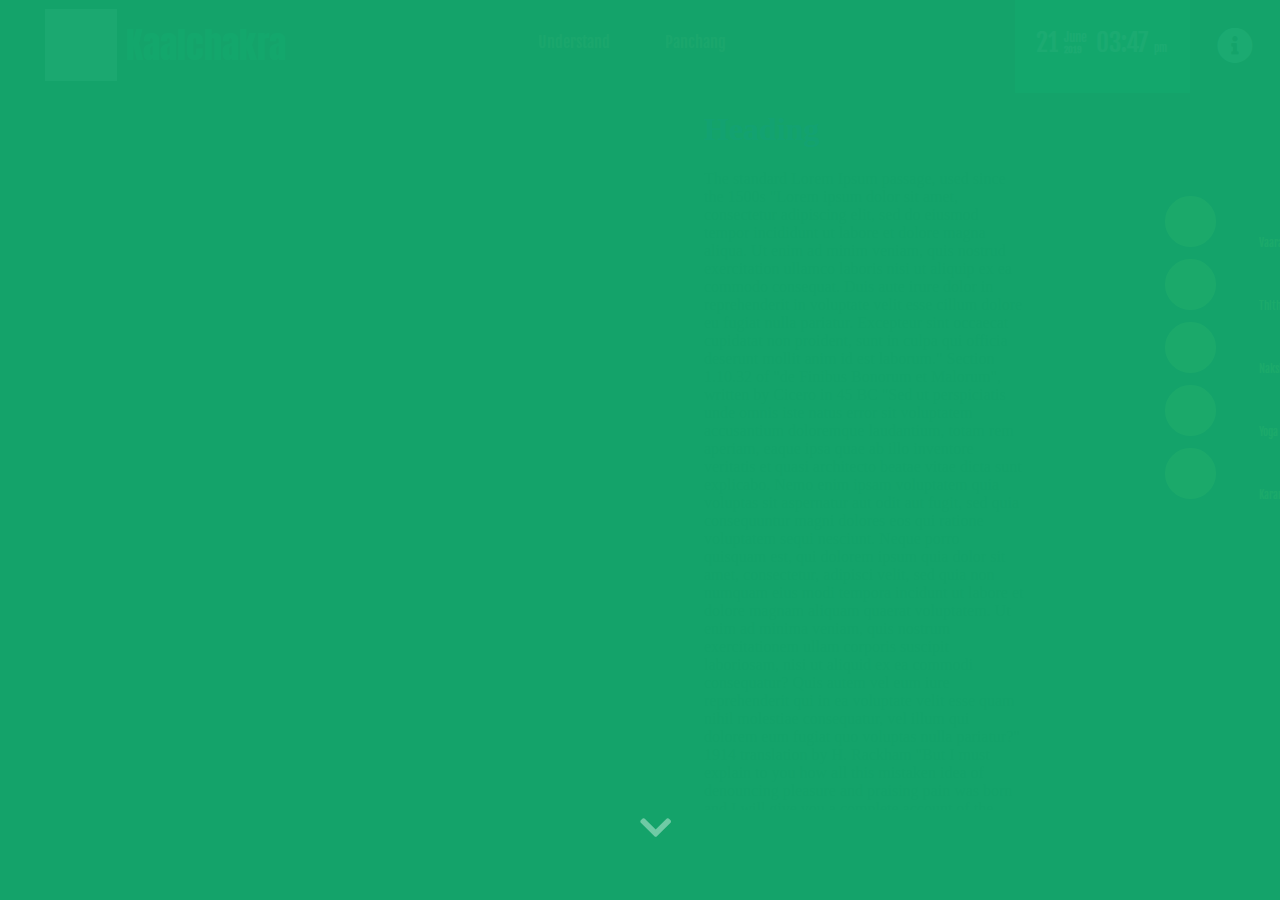
==== index.html @ 07ed6d29 "Rename chart2.html to index.html" ====
<!DOCTYPE html>
<html>
    <head>
        <meta charset="utf-8">
        <title>Kundali</title>
        <link rel="stylesheet" href="css/chartstyle.css"></link>
        <link href="fonts/font-awesome/css/all.css" rel="stylesheet">
        <link  href="css/datepicker.css" rel="stylesheet">
        <link href="https://fonts.googleapis.com/css?family=Anton|Bitter:400,700|Fjalla+One|Playfair+Display:400,400i,700,900|Teko:300,400,500,600,700&display=swap&subset=devanagari" rel="stylesheet">
        <script src="js/jquery-1.10.1.min.js"></script>
        <script src="js/jquery-ui.js"></script>
        
        <!--<script src="js/datepicker.js"></script>-->
        <script src="js/lodash.js"></script>

        <script src="js/d3.v4.min.js" charset="utf-8"></script>
        <script src="js/d3.timeline.js"></script>
    </head>
    <body>
        <div class="flex">
            
            <i class="fas fa-chevron-down"></i>
        </div>
        <div class="header container">
            <div class="logo">
                <div id="logo"></div>
                <p>Kaalchakra</p>
            </div>
            <div class="items">
                <p class="item">Understand</p>
                <p class="item">Panchang</p>
                <div class="datetime">
                    <div class="date">21</div>
                    <div class="month">June</div>
                    <div class="year">2019</div>
                    <div class="time">03:47</div>
                    <div class="ampm">pm</div>
                </div>
                <div class="pickdate">
                    <input data-toggle="datepicker">
                    <textarea data-toggle="datepicker"></textarea>
                    <div data-toggle="datepicker" class="ye"></div>
                </div>
                <div class="sub-menu1">
                    <p class="sub-menu-item">Geocentricity</p>
                    <p class="sub-menu-item">Zodiac Band</p>
                    <p class="sub-menu-item">Luni-Solar Calendar</p>
                </div>
                <div class="sub-menu2">
                    <p class="sub-menu-item">KundaliWheel</p>
                    <p class="sub-menu-item">Timeline</p>
                </div>

                <div class="menu">
                    <div class="menu_panel">
                        
                        <input type="text" id="datepicker">
                    </div>
                    <i class="far fa-window-close "></i>
                    <i class="fas fa-info-circle open"></i>
                </div>
            </div>
        </div>
        
        <div class="main container">
            
            <div class="left">
                <div class="panel" id="geo-centric">
                    <p class="title" >Geo-Centric</p>
                    <div class="main-graphic"></div>
                    <div class="text">
                        <p>Lorem Ipsum is simply dummy text of the printing and typesetting industry. Lorem Ipsum has been the industry's standard dummy text ever since the 1500s.</p>
                    </div>
                </div>
                <div class="panel" id="zodiac-band">
                    <p class="title">Zodiac-Band</p>
                    <div class="main-graphic"></div>
                    <div class="text">
                         <p>Lorem Ipsum is simply dummy text of the printing and typesetting industry. Lorem Ipsum has been the industry's standard dummy text ever since the 1500s.</p>
                    </div>
                </div>
                <div class="panel" id="calendar">
                    <p class="title">Luni-Solar Calendar</p>
                    <div class="main-graphic"></div>
                    <div class="tithi-circle"></div>
                    <div class="text">
                         <p>Lorem Ipsum is simply dummy text of the printing and typesetting industry. Lorem Ipsum has been the industry's standard dummy text ever since the 1500s.</p>
                    </div>
                </div>

                <div class="kundali_wheel hide">
                    
                    <label class="switch">
                      <input type="checkbox" id="kundali_switch" >
                      <span class="slider round"></span>
                    </label>
                </div>
                <div class="timeline hide"></div>

                
                
            </div>
                
            <div class="right">
                <div class="info">
                    <div id="Vaara">
                        <h1>Heading</h1>
                                                The standard Lorem Ipsum passage, used since the 1500s
                        "Lorem ipsum dolor sit amet, consectetur adipiscing elit, sed do eiusmod tempor incididunt ut labore et dolore magna aliqua. Ut enim ad minim veniam, quis nostrud exercitation ullamco laboris nisi ut aliquip ex ea commodo consequat. Duis aute irure dolor in reprehenderit in voluptate velit esse cillum dolore eu fugiat nulla pariatur. Excepteur sint occaecat cupidatat non proident, sunt in culpa qui officia deserunt mollit anim id est laborum."

                        Section 1.10.32 of "de Finibus Bonorum et Malorum", written by Cicero in 45 BC
                        "Sed ut perspiciatis unde omnis iste natus error sit voluptatem accusantium doloremque laudantium, totam rem aperiam, eaque ipsa quae ab illo inventore veritatis et quasi architecto beatae vitae dicta sunt explicabo. Nemo enim ipsam voluptatem quia voluptas sit aspernatur aut odit aut fugit, sed quia consequuntur magni dolores eos qui ratione voluptatem sequi nesciunt. Neque porro quisquam est, qui dolorem ipsum quia dolor sit amet, consectetur, adipisci velit, sed quia non numquam eius modi tempora incidunt ut labore et dolore magnam aliquam quaerat voluptatem. Ut enim ad minima veniam, quis nostrum exercitationem ullam corporis suscipit laboriosam, nisi ut aliquid ex ea commodi consequatur? Quis autem vel eum iure reprehenderit qui in ea voluptate velit esse quam nihil molestiae consequatur, vel illum qui dolorem eum fugiat quo voluptas nulla pariatur?"

                        1914 translation by H. Rackham
                        "But I must explain to you how all this mistaken idea of denouncing pleasure and praising pain was born and I will give you a complete account of the system, and expound the actual teachings of the great explorer of the truth, the master-builder of human happiness. No one rejects, dislikes, or avoids pleasure itself, because it is pleasure, but because those who do not know how to pursue pleasure rationally encounter consequences that are extremely painful. Nor again is there anyone who loves or pursues or desires to obtain pain of itself, because it is pain, but because occasionally circumstances occur in which toil and pain can procure him some great pleasure. To take a trivial example, which of us ever undertakes laborious physical exercise, except to obtain some advantage from it? But who has any right to find fault with a man who chooses to enjoy a pleasure that has no annoying consequences, or one who avoids a pain that produces no resultant pleasure?"
                    </div>
                </div>
                <div class="legends">
                    <div class="part" id="Vaara">
                        <div class="circle"></div>
                        <p>Vaara</p>
                        <hr>
                    </div>
                    <div class="part" id="Thithi">
                        <div class="circle"></div>
                        <p>Thithi</p>
                        <hr>
                    </div>
                    <div class="part" id="Nakshatra">
                        <div class="circle"></div>
                        <p>Nakshatra</p>
                        <hr>
                    </div>
                    <div class="part" id="Yoga">
                        <div class="circle"></div>
                        <p>Yoga</p>
                        <hr>
                    </div>
                    <div class="part" id="Karana">
                        <div class="circle"></div>
                        <p>Karana</p>
                        <hr>
                    </div>
                </div>
            </div>
        </div>
        <div class="footer container"></div>

        <script>

            var menu=2;
            var menubutton=0;
            $(document).ready(function(){
                
                var width=$(window).width();
                var height=$(window).height();

                drawChart();
                drawTithiChart();
                drawTithiWheel();
                

                //date picker
                //$('[data-toggle="datepicker"]').datepicker();

                $(".sub-menu1, .sub-menu2").css({"width":width*0.53-height*0.195});

                $(window).resize(function(){
                    d3.selectAll("svg").remove();
                    drawChart();
                    drawTithiChart();
                    drawTithiWheel();

                //dimensioning
                    $(".sub-menu1, .sub-menu2").css({"width":width*0.53-height*0.195});



                });


            







                $("g.container").hover(function(){
                    rotateChart()
                },function(){

                });

                $(".flex>i").click(function(){
                    $(".flex").css({"visibility":"hidden"});
                    showKundaliWheel();

                });

                $(".item").click(function(){
                    var new_value=$(".item").index(this);
                    if(menu==new_value)
                    {
                        menu=2; //no menu selected


                    }
                    else
                    {   
                        menu=new_value;
                        if(menu==0) //first menu selected
                        {   
                            showMenu(0,this);
                        }
                        else   //second value selected
                        {
                            showMenu(1,this);
                        }
                    }

                });

                $(".sub-menu1>p, .sub-menu2>p").click(function(){
                    showPanel(this,menu);
                })

                $(".menu>i").click(function(){
                    
                    if(menubutton==0)
                    {
                        $(".fa-info-circle").removeClass("open");
                        $(".fa-window-close").addClass("open");
                        $(".menu_panel").addClass("open");
                        menubutton=1;
                    }
                    else
                    {   
                        $(".fa-info-circle").addClass("open");
                        $(".fa-window-close").removeClass("open");
                        $(".menu_panel").removeClass("open");
                        menubutton=0;
                    }


                })

                $("#kundali_switch").change(function(){
                    if(this.checked){
                        
                        
                        drawChart.kundaliChart(1);
                    }
                    else{
                        
                        $(".arc0 path").css({"fill":"rgba(0,0,0,0)"});
                        drawChart.kundaliChart(0);
                    }
                });
                

                /*
                var userId = '604389';
                var apiKey = '2b4854378ff96d476a1e2cca65d058f3';
                var data = 'JSON Request Data';
                var request = $.ajax({
                url: "https://json.astrologyapi.com/v1/basic_panchang",
                method: "POST",
                dataType:'json',
                headers: {
                "authorization": "Basic " + btoa(userId+":"+apiKey),
                "Content-Type":'application/json'
                },
                data:JSON.stringify(data)
                });
                // Returns A promiss
                return( request.then( function(resp){
                return resp;
                }, function(err){
                return err;
                }));
                */
                





            })

            /*$('#iframe1').load( function(){
                var $iFrameContents = $('#iframe1').contents(),
                $city   = $iFrameContents.find('div.feed> b:nth-child(1)');
                console.log($city+"______");
                //$iFrameContents.find('html').replaceWith($city);
            }); 
            */
            function rotateChart(){
                var panchang={Vaara:1, Thithi:2, Nakshatra:2, Yoga:5, Karana:6};
                var vAngle=(panchang.Nakshatra-0.5)*(360/27);
                var tAngle=(panchang.Nakshatra-0.5)*(360/27);
                var nAngle=(panchang.Nakshatra-0.5)*(360/27);
                var yAngle=(panchang.Nakshatra-0.5)*(360/27);
                var kAngle=(panchang.Nakshatra-0.5)*(360/27);
                $(".Nakshatra").css({"transform":"rotate("+nAngle+" deg)"});
            }
            
            function showKundaliWheel()
            {
                $(".kundali_wheel").removeClass("hide");

            }
            function hideKundaliWheel()
            {
                $(".kundali_wheel").addClass("hide");
            }
            function showTimeline()
            {
                $(".timeline").removeClass("hide");
            }
            function hideTimeline()
            {
                $(".timeline").addClass("hide");
            }
            function showMenu(a,ref){
                if(a==0)
                {
                    //$(".sub-menu1").css({"visibility":"visible","transform":"translate(0,107%)","opacity":"1"});
                    $(".sub-menu1").addClass("show");
                    $(".sub-menu2").removeClass("show");
                    $(".item").eq(0).addClass("selected");
                    $(".item").eq(1).removeClass("selected");
                }
                else{
                    $(".sub-menu2").addClass("show");
                    $(".sub-menu1").removeClass("show");
                    $(".item").eq(1).addClass("selected");
                    $(".item").eq(0).removeClass("selected");
                }
            }
           
            function home(){
                for(var i=0;i<3;i++)
                {
                    
                         $(".panel").eq(i).removeClass("big");
                   
                }
                showKundaliWheel();
            }

            function showPanel(a,b){
                
                if(b==0)
                {var index=$(".sub-menu-item").index(a);
                    
                    for(var i=0;i<3;i++)
                    {
                        if(i==index)
                        {
                            $(".panel").eq(index).addClass("big");
                            console.log("index="+index);
                        }        
                        else{
                             $(".panel").eq(i).removeClass("big");
                        }

                    }
                    hideKundaliWheel();
                    hideTimeline();
                    $(".info").addClass("hide");
                }
                else{
                    var index=$(".sub-menu2>p").index(a);
                    
                    for(var i=0;i<3;i++)
                    {
                        
                             $(".panel").eq(i).removeClass("big");
                        
                    }
                    if(index==0)
                    {
                        showKundaliWheel();
                        hideTimeline();
                    }
                    else{
                        showTimeline();
                        hideKundaliWheel();
                    }
                }

                $(this).addClass("selected");
                
                
            }


    
        </script>
        <script src="js/d3script.js"></script>
    </body>
</html>
---- css/chartstyle.css ----
/*
fonts

font-family: 'Playfair Display', serif;
font-family: 'Teko', sans-serif;
font-family: 'Bitter', serif;
font-family: 'Fjalla One', sans-serif;
font-family: 'Anton', sans-serif;


*/



body{
	margin: 0;
	padding:0; 
	background: #272727;

}
.chart{
	position: relative;
	
}
.container{
	width: 100vw;
}
.main{
	height: 80vh;
	display: block;
	/*background: #272727;*/
}
.header, .footer{
	height: 10vh;
	/*background:#272727;*/
}
.left, .right{
	width: 100%;
	display: inline-block;
}
.left{
	height: 80%;
	
	float: left;
	
}
.right{
	height: 20%;
	
	
}
.header{
	display: block;
	width: 100%;
}
.logo{
	width: 40%;
	float: left;
	display: inline-block;
	height: 100%;
}
.logo>p{
	margin: 2vh 10vw 4vh 7vw;
    font-size: 4vh;
	font-family: 'Bitter', serif;
	font-family: 'Fjalla One', sans-serif;
	font-family: 'Anton', sans-serif;
    color: #16a36a;
}
.items{
	width: 53%;
	display: inline-block;
	height: 100%;
	
}
.items>p{
	display: inline-block;
    margin: 3.5vh 2vw;
    font-family: Fjalla one;
    color: #e27d60;
    transition: all 0.5s ease-in-out;
}
.item.selected{
	color: white;
	text-decoration: underline;
}
.sub-menu-item.selected{
	color: white;
	text-decoration: underline;
}
path:hover{
	fill:white !important;
	stroke-width:3;
	stroke: yellow;
}
h1 {
	color: blue;
}
h1:hover{
	color: red;
}
.arc text{
	font: 12px sans-serif;
	text-anchor: middle;
}
.arc0 path{
	stroke:#272727;
	stroke-width:1;
}
.arc path{
	stroke:#272727;
	stroke-width:2;
}

.arc1 text{
	font:10px sans-serif;
	text-anchor: middle;
}

.arc1 path{
	stroke:#272727;
	stroke-width:2;
}
.arc2 path{
	stroke:#272727;
	stroke-width:1;
}
.arc3 path{
	stroke:#ff652f;
	stroke-width:1;
}
.arc4 path{
	stroke:#ff652f;
	stroke-width:1;
}
.arc5 path{
	stroke:#ff652f;
	stroke-width:1;
}
.main{
	height: 80vh;
	display: block;
}
.arc path, .arc1 path, .arc2 path, .arc3 path{
	fill: #e27d60 !important;
}
.arc path, .arc1 path, .arc2 path, .arc3 path, .arc4 path, .arc5 path{
	stroke: #272727 !important;
}
.arc4 path, .arc5 path{
	fill: #272727 !important;
}
.arc4 path, .arc5 path{
	stroke: #e27d60 !important;
}

hr{
	border: 1px solid #ffe32c;
    position: relative;
    width: 4vw;
    left: 114%;
    top: -1.8vh;
}

.part>p{
	font-family: 'Fjalla One', serif;
    font-weight: 100;
    font-size: 1.2vh;
    text-align: left;
    position: relative;
    left: 162%;
    top: -10%;
    color: #ffe32c;
    transform: translate(-50%,0);
    transition: all 0.2s ease-in-out 0.05s;
	 
}
g.container>g{
	transition: all 1s ease-in-out;
	transform-origin: 0 0;
}


	/*Switch*/
	.switch {
	  position: absolute;
	  display: inline-block;
	  width: 2.8vw;
	  height: 1.7vw;
	  z-index: 1;
	}

	.switch input { 
	  opacity: 0;
	  width: 0;
	  height: 0;
	}

	.slider {
	  position: absolute;
	  cursor: pointer;
	  top: 0;
	  left: 0;
	  right: 0;
	  bottom: 0;
	  background-color: #616060;
	  -webkit-transition: .4s;
	  transition: .4s;
	}

	.slider:before {
	  position: absolute;
	  content: "";
	  height: 1.3vw;
	  width: 1.3vw;
	  left: 0.25vw;
	  bottom: 3px;
	  background-color: white;
	  -webkit-transition: .4s;
	  transition: .4s;
	}

	input:checked + .slider {
	  background-color: #16a36a;
	}

	input:focus + .slider {
	  box-shadow: 0 0 1px #2196F3;
	}

	input:checked + .slider:before {
	  -webkit-transform: translateX(84%);
	  -ms-transform: translateX(84%);
	  transform: translateX(84%);
	}
	/*switch end*/



	/* Rounded sliders */
	.slider.round {
	  border-radius: 34px;
	}

	.slider.round:before {
	  border-radius: 50%;
	}

	#datepicker{
		
		z-index: 2;
		top: 20%;
		background: white;
	    border: 0;
	    position: absolute;
	    left: 25%;
	    width: 53%;
	    height: 3vh;
	}
	#datepicker::before
	{


	}
	.datetime>.date
	{
		color: white;
	    font-family: 'Fjalla one', serif;
	    top: 3vh;
	    left: 12%;
	    font-size: 2.8vh;

	}
	.datetime>.time
	{
		color: white;
	    font-family: "Fjalla one";
	    left: 9vh;
	    top: 3vh;
	    font-size: 2.73vh;
	}
	.datetime>.month
	{
		color: white;
	    font-family: 'Fjalla one', serif;
	    top: 3.25vh;
	    left: 5.5vh;
	    font-size: 1.4vh;

	}
	.datetime>.year
	{
		color: white;
	    font-family: 'Fjalla one', serif;
	    top: 4.85vh;
	    left: 5.5vh;
	    font-size: 1vh;
	    font-weight: bold;
	}
	.datetime>.ampm
	{
	    color: white;
	    font-family: 'Fjalla One', sans-serif;
	    top: 4.5vh;
	    left: 15.5vh;
	    font-size: 1.2vh;
	}
	.datetime{
	    background: #16a36a;
	    width: 19.5vh;
	    height: 10.3vh;
	    position: relative;
	    float: right;
	}
	.datetime>div{
		position: absolute;
	}
	.pickdate{
		display:none;
	}
	.logo>#logo{
		height: 8vh;
		width: 8vh;
		background:pink; 
		position: relative;
		float: left;
		margin: 1vh 1vh 1vh 5vh;
	}

/* Tablets */
@media only screen and (min-width:600px)
{
.flex{
	width: 100vw;
	height: 100vh;
	background:#14a76cf7;
	
	position: absolute; 
	z-index: 3;
}
.flex>i{
	position: absolute;
	top: 90%;
	left: 50%;
	font-size: 4vh;
	color: #6fcaa5;
	transition: all 0.5s ease-in-out;
}
.flex>i:hover{
	top: 92%;
	color: white;

}
.left, .right{

	width: 100vw;
	position: relative;
	display: inline-block;
	
}
.left{
	
	float: left;
	height: 80%;
}
.right{
	height: 20%;
	
}
.main{
	height: 80vh;
	display: block;
}
.menu_panel{
	width: 100vw;
    height: 100vh;
    position: absolute;
    right: 0;
    top: 0;
    z-index: 2;
    background: #14a76cf7; 
    visibility: hidden;
    transform-origin: top right;
    transform: scale(0.1);
    transition: transform 0.5s ease-in-out, opacity 0.2s ease-in-out 0.2s, visibility 0.5s ease-in-out;
    opacity: 0;
    
}
.menu_panel.open{
	transform:scale(1);
	visibility: visible;
	opacity: 1;
	
}
.switch{
	left: 90%;
	top:4%;
}
.menu{
	width: 7vw;
    height: 10vh;
    position: absolute;
    /*background: #14a76cf7;*/
    float: right;
    top: 0;
    right: 0;
    z-index: 2;
}
.menu>i{
	color: white;
    z-index: 3;
    position: absolute;
    height: 100%;
    width: 100%;
    text-align: center;
    top: 31%;
    font-size: 4vh;
    visibility: hidden;
    opacity: 0;
    transition: visibility 0.5s ease-in-out, opacity 0.4s ease-in-out;
}

.menu>.open{
	visibility: visible;
	opacity: 1;
	
}
.panel1, .panel2, .kundali_wheel{
	width: 100%;
	height: 100%;
	position: absolute;
	visibility: hidden;
}

.sub-menu1, .sub-menu2{
	padding: 10px 0px;
    background: #E0E0E0;
    visibility: hidden;
    transform:translate(0, 50%);
	opacity: 0;
	transition: transform 0.6s ease-in-out, opacity 0.3s ease-in-out 0.2s; 
	position: absolute;
	top:1.5vh;
}
.sub-menu1.show{
	visibility: visible !important;
	opacity: 1;
	transform:translate(0,107%) !important; 
}
.sub-menu2.show{
	visibility: visible !important;
	opacity: 1;
	transform:translate(0,107%) !important; 
}

.sub-menu1>p, .sub-menu2>p{
	display: inline-block;
	margin: 0px 2vw; 
	color: #23a970;
	font-family: "fjalla one";


}
.kundali_wheel{
	transition: transform 0.6s ease-in-out 0.2s, visibility 0.5s ease-in-out 0.6s, opacity 0.6s ease-in-out ;
	transform: translateX(0%);
	opacity: 1;
	visibility: visible; 
}
.kundali_wheel.hide{
	visibility: hidden;
	transform: translate(-100%, 0);
	opacity: 0; 
}
.info{
	width: 50%;
	height: 100%;
	float: left;
	overflow-y: auto;
	display: inline-block; 
	padding: 0px 10%; 
	-ms-overflow-style: none;
	overflow: -moz-scrollbars-none;
	transition: transform 0.6s ease-in-out 0.2s, visibility 0.5s ease-in-out 0.6s, opacity 0.6s ease-in-out ;
	transform: translateX(0%); 
}
.info.hide{
	visibility: hidden;
	transform: translate(100%, 0);
	opacity: 0;
}
.info::-webkit-scrollbar { width: 0 !important }
.marker{
	stroke-width:3;
	stroke: #e27d60 !important;
}
.panel{
	background:pink; 
	height: 80vh;
	width: 100%;
	position: absolute;
	transform:translate(-50%, 0);
	opacity: 0; 
	transition: all 0.4s ease-in-out;
}
.panel.big{
	width: 80vw;
	background:#14A76C; 
	opacity: 1;
	transform: translate(0,0); 
}
.panel .title{
	font-family: Playfair Display;
    color: #ffe400;
    font-size: 7vh;
    font-weight: 700;
    left: 7vw;
    top: -5vh;
    position: absolute;
    letter-spacing: 1vw;
}
.main-graphic{
	background: #c5cccc;
    width: 50vw;
    height: 34vw;
    position: absolute;
    top: 14vh;
    left: 7vw;
}
.panel .text{
	position: absolute;
    font-family: bitter;
    width: 19vw;
    font-size: 2vh;
    left: 55vw;
    top: 10vw;
}
.timeline{
	width: 95%;
	height: 74%;
	position: relative;
	top: 20%;
	left: 10%;
	opacity: 1;
	visibility: visible;
	background:#272727; 
	overflow: auto;
}
.timeline.hide{
	opacity: 0;
	visibility: hidden;

}
.x-axis-mon>path{
	stroke: rgba(0,0,0,0);
}
.tick>line{
	stroke:#9E9E9E;
}
.tick>text{
	stroke:#9E9E9E;
}
.x-axis-day>path{
	stroke:#9E9E9E;
}

.tithi-circle{
	width: 70vh;
	height: 70vh;
	background: #ffffff00;
	position: absolute;
	top:15vh;
	left: 10vh; 
}



}






/* Desktops */
@media only screen and (min-width:768px)
{

.left, .right{
	height: 100%;
	width: 50vw;
	position: relative;
	display: inline-block;
}
.left{
	
	float: left;
}
.right{
	
}
.main{
	height: 80vh;
	display: block;
	/*background: #272727;*/
	overflow:hidden; 
}

.legends{
	width: 30%;
    padding: 10vh 0;
    height: 60vh;
    display: inline-block;
}
.part{
	height: 7vh;
    width: 17vh;
}
.part .circle{
	height: 5vh;
    width: 5vh;
    /* margin: 4vh; */
    position: relative;
    left: 50%;
    top: 25%;
    border-radius: 50%;
    border: 0.25vw solid #ffe32c;
    background: #ffe32c;
    transition: all 0.1s ease-in-out;
}


.part:hover >div{
	border: 0.25vw solid white;
	transform: scale(1.2) translate(-50%,0%);


}

.part:hover > p{
	color:#FFC107;
	font-size: 1.5vh;
	transform: translate(0,-150%); 
}




.arc .arc1 .arc2 .arc3 .arc4 .arc5 {
    
    pointer-events: all;
}




}
---- css/datepicker.css ----
.datepicker-container {
  background-color: #fff;
  direction: ltr;
  font-size: 12px;
  left: 0;
  line-height: 30px;
  position: fixed;
  -webkit-tap-highlight-color: transparent;
  top: 0;
  touch-action: none;
  -webkit-touch-callout: none;
  user-select: none;
  width: 210px;
  z-index: -1;

  &::before,
  &::after {
    border: 5px solid transparent;
    content: " ";
    display: block;
    height: 0;
    position: absolute;
    width: 0;
  }
}

.datepicker-dropdown {
  border: 1px solid #ccc;
  box-shadow: 0 3px 6px #ccc;
  box-sizing: content-box;
  position: absolute;
  z-index: 1;
}

.datepicker-inline {
  position: static;
}

.datepicker-top-left,
.datepicker-top-right {
  border-top-color: #39f;

  &::before,
  &::after {
    border-top: 0;
    left: 10px;
    top: -5px;
  }

  &::before {
    border-bottom-color: #39f;
  }

  &::after {
    border-bottom-color: #fff;
    top: -4px;
  }
}

.datepicker-bottom-left,
.datepicker-bottom-right {
  border-bottom-color: #39f;

  &::before,
  &::after {
    border-bottom: 0;
    bottom: -5px;
    left: 10px;
  }

  &::before {
    border-top-color: #39f;
  }

  &::after {
    border-top-color: #fff;
    bottom: -4px;
  }
}

.datepicker-top-right,
.datepicker-bottom-right {
  &::before,
  &::after {
    left: auto;
    right: 10px;
  }
}

.datepicker-panel {
  & > ul {
    margin: 0;
    padding: 0;
    width: 102%;

    &::before,
    &::after {
      content: " ";
      display: table;
    }

    &::after {
      clear: both;
    }

    & > li {
      background-color: #fff;
      cursor: pointer;
      float: left;
      height: 30px;
      list-style: none;
      margin: 0;
      padding: 0;
      text-align: center;
      width: 30px;

      &:hover {
        background-color: rgb(229, 242, 255);
      }

      &.muted,
      &.muted:hover {
        color: #999;
      }

      &.highlighted {
        background-color: rgb(229, 242, 255);

        &:hover {
          background-color: rgb(204, 229, 255);
        }
      }

      &.picked,
      &.picked:hover {
        color: #39f;
      }

      &.disabled,
      &.disabled:hover {
        background-color: #fff;
        color: #ccc;
        cursor: default;

        &.highlighted {
          background-color: rgb(229, 242, 255);
        }
      }

      &[data-view="years prev"],
      &[data-view="year prev"],
      &[data-view="month prev"],
      &[data-view="years next"],
      &[data-view="year next"],
      &[data-view="month next"],
      &[data-view="next"] {
        font-size: 18px;
      }

      &[data-view="years current"],
      &[data-view="year current"],
      &[data-view="month current"] {
        width: 150px;
      }
    }

    &[data-view="years"],
    &[data-view="months"] {
      & > li {
        height: 52.5px;
        line-height: 52.5px;
        width: 52.5px;
      }
    }

    &[data-view="week"] {
      & > li,
      & > li:hover {
        background-color: #fff;
        cursor: default;
      }
    }
  }
}

.datepicker-hide {
  display: none;
}
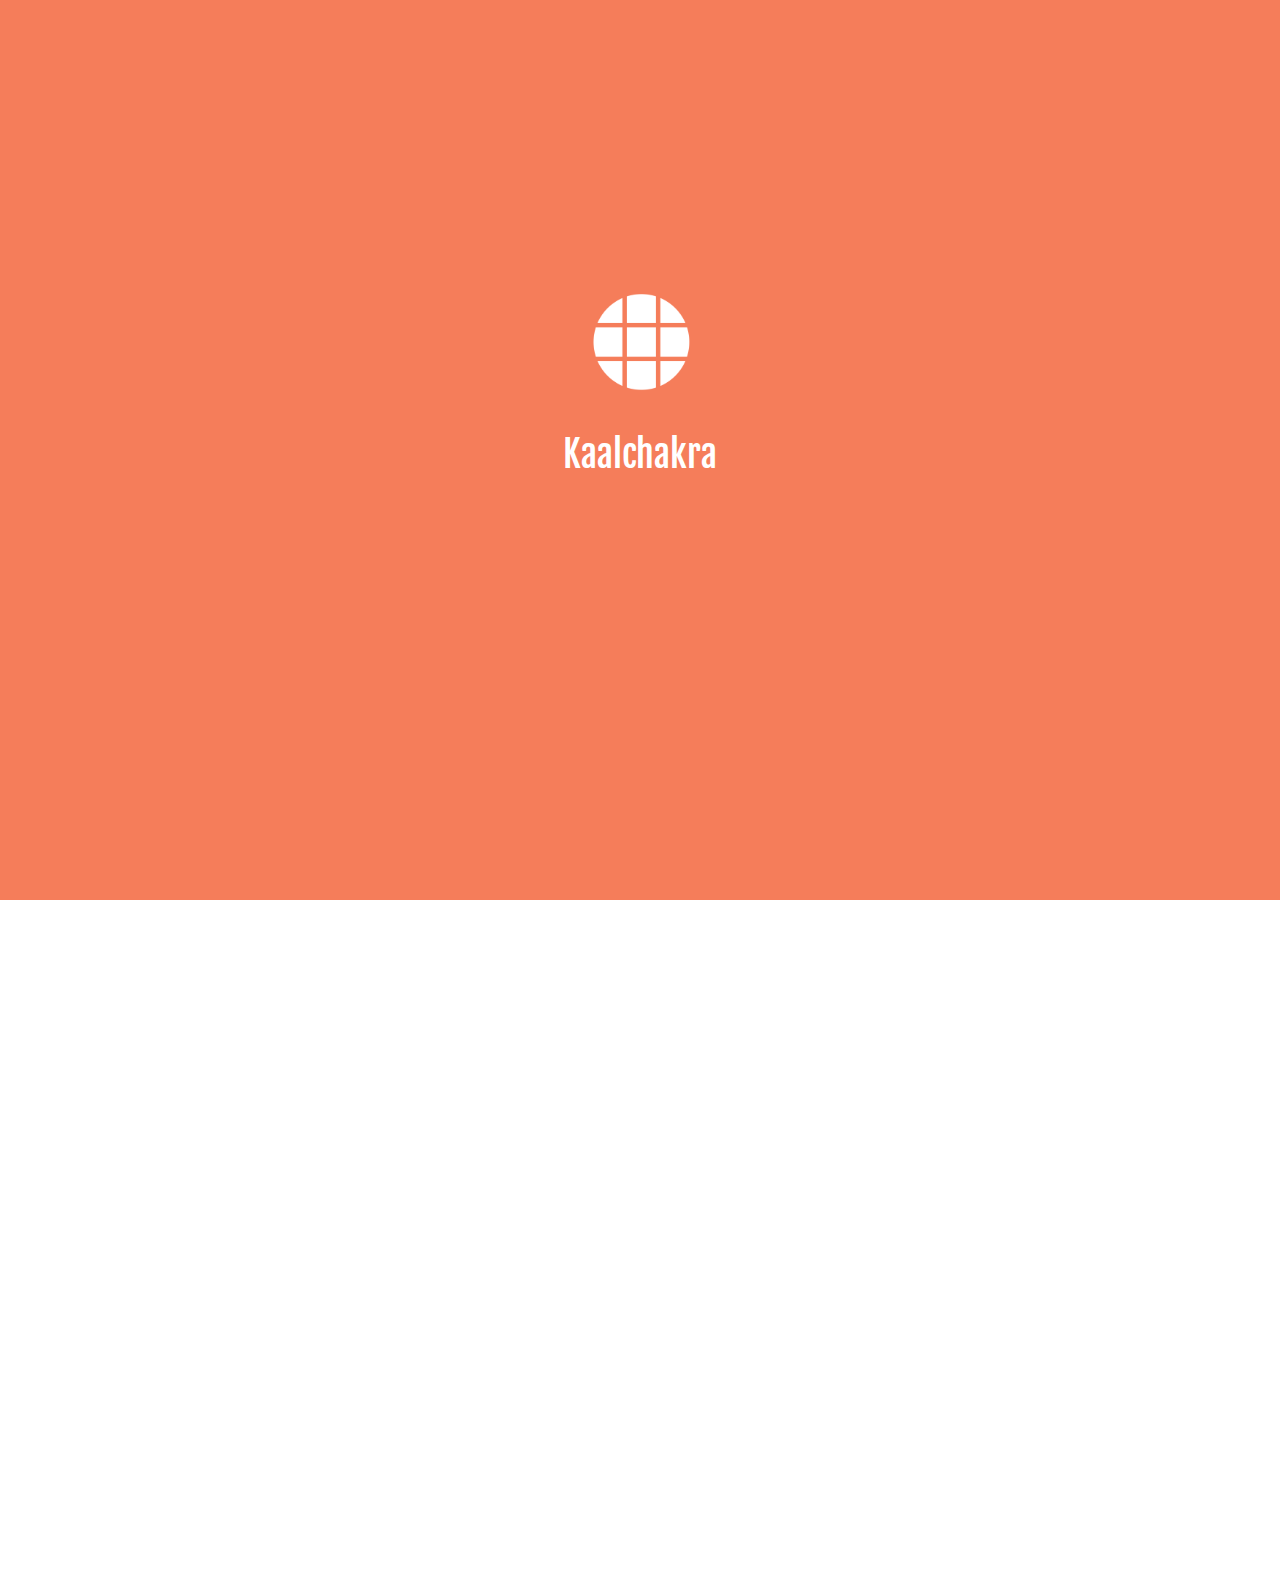
==== commit 89b82c5e: "Rename chart2.html to index.html" ====
--- a/index.html
+++ b/index.html
@@ -7,6 +7,8 @@
         <link href="fonts/font-awesome/css/all.css" rel="stylesheet">
         <link  href="css/datepicker.css" rel="stylesheet">
         <link href="https://fonts.googleapis.com/css?family=Anton|Bitter:400,700|Fjalla+One|Playfair+Display:400,400i,700,900|Teko:300,400,500,600,700&display=swap&subset=devanagari" rel="stylesheet">
+        <link href="https://fonts.googleapis.com/css?family=Shadows+Into+Light&display=swap" rel="stylesheet">
+
         <script src="js/jquery-1.10.1.min.js"></script>
         <script src="js/jquery-ui.js"></script>
         
@@ -17,388 +19,282 @@
         <script src="js/d3.timeline.js"></script>
     </head>
     <body>
+        <div class="back"></div>
+        <div class="back2"></div>
+        <div class="transp">
+            <div id="one">
+                <p>Go to Understand tab for concepts</p>
+            </div>
+            <div id="two">
+                <p>Go to Panchang tab for implementation</p>
+            </div>
+            <div id="three">
+                <p>Click here to start</p>
+            </div>
+        </div>
         <div class="flex">
-            
+            <div class="flex_footer"></div>
+            <div class="flex_info">
+                <div class="break"></div>
+                <div class="flex_logo"></div>
+                <div class="flex_header">
+                    <p>Kaalchakra</p>
+                    <p>Kaalchakra</p>
+                </div>
+                <div class="break"></div>
+                <div class="flex_content">
+                    
+                    <H1>Panchang</H1>
+                    <p>A panchang is a Hindu calendar and almanac, which follows traditional units of Hindu timekeeping.</p>
+                    <p>It is a sanskrit word meaning Panch(Five) Anga(Limbs). The five limbs refer to five elements of Panchang:</p>
+                    <div class="elements">
+                        <div class="element"></div>
+                        <div class="element"></div>
+                        <div class="element"></div>
+                        <div class="element"></div>
+                        <div class="element"></div>
+                    </div>
+                    <p>But first, you need to understand some basic concepts.</p>
+                    
+                    <p class="end">Let's move forward to know more about these concepts</p>
+                </div>
+                <div class="break"></div>
+            </div>
             <i class="fas fa-chevron-down"></i>
         </div>
-        <div class="header container">
-            <div class="logo">
-                <div id="logo"></div>
-                <p>Kaalchakra</p>
-            </div>
-            <div class="items">
-                <p class="item">Understand</p>
-                <p class="item">Panchang</p>
-                <div class="datetime">
-                    <div class="date">21</div>
-                    <div class="month">June</div>
-                    <div class="year">2019</div>
-                    <div class="time">03:47</div>
-                    <div class="ampm">pm</div>
-                </div>
-                <div class="pickdate">
-                    <input data-toggle="datepicker">
-                    <textarea data-toggle="datepicker"></textarea>
-                    <div data-toggle="datepicker" class="ye"></div>
-                </div>
-                <div class="sub-menu1">
-                    <p class="sub-menu-item">Geocentricity</p>
-                    <p class="sub-menu-item">Zodiac Band</p>
-                    <p class="sub-menu-item">Luni-Solar Calendar</p>
-                </div>
-                <div class="sub-menu2">
-                    <p class="sub-menu-item">KundaliWheel</p>
-                    <p class="sub-menu-item">Timeline</p>
-                </div>
-
-                <div class="menu">
-                    <div class="menu_panel">
+        
+            <div class="header container">
+                <div class="logo">
+                    <div id="logo"></div>
+                    <p>Kaalchakra</p>
+                </div>
+                <div class="items">
+                    <p class="item">Understand</p>
+                    <p class="item">Panchang</p>
+                    <div class="datetime">
+                        <div class="date">21</div>
+                        <div class="month">June</div>
+                        <div class="year">2019</div>
+                        <div class="time">03:47</div>
+                        <div class="ampm">pm</div>
+                    </div>
+                    <div class="pickdate">
+                        <input data-toggle="datepicker">
+                        <textarea data-toggle="datepicker"></textarea>
+                        <div data-toggle="datepicker" class="ye"></div>
+                    </div>
+                    <div class="sub-menu1">
+                        <p class="sub-menu-item">Geocentricity</p>
+                        <p class="sub-menu-item">Zodiac Band</p>
+                        <p class="sub-menu-item">Luni-Solar Calendar</p>
+                    </div>
+                    <div class="sub-menu2">
+                        <p class="sub-menu-item">KundaliWheel</p>
+                        <p class="sub-menu-item">Timeline</p>
+                    </div>
+
+                    <div class="menu">
+                        <div class="menu_panel">
+                            
+                            <input type="text" id="datepicker">
+                        </div>
+                        <i class="far fa-window-close "></i>
+                        <i class="fas fa-info-circle open"></i>
+                    </div>
+                </div>
+            </div>
+            
+            <div class="main container">
+                
+                <div class="left">
+                    <div class="panel geo" id="geo-centric">
+                        <p class="title" >Geo-Centric</p>
+                        <div class="main-graphic">
+                            <div class="img" id="one"></div>
+                            <p>The seven planets are assumed to be orbiting in the same order as depicted in the graphic.
+                                In this sytem <b>Sun and moon</b> are also assumed as planets. Along with these 7 planets there are two imaginary planets, Rahu and Ketu that represent the North and south node of the eccliptic respectively.</p> 
+                                <div class="img" id="two"></div>
+                                <div class="img" id="three"></div>
+                                <p>Sun is the only planet orbiting outside the band.</p>
+                            
+                        </div>
+                        <div class="text">
+                            <p>Panchang follows a geo-centric planetary system, assuming earth to be in the center with 7 planets orbiting around it.</p>
+                        </div>
+                        <div class="text">
+                            <p>As viewed from earth all the planetary orbits are slightly inclined and falls withing a band spreading 8° either side of the equator, making a 16° wide elliptical band around the earth called the Zodiac band.</p>
+
+                        </div>
+                    </div>
+                    <div class="panel" id="Rashi-Nakshatra">
+                        <p class="title">Rashi-Nakshatra</p>
+                        <div class="main-graphic">
+                            <h1>Rashi</h1>
+                            <div class="img" id="one">Eccliptic divided into 12 parts</div>
+                            <p>Each Rashi has been named after a constellation falling in that sector of the ellipse.<br>These corresponds to 12 solar months.</p>
+                            <div class="img" id="two"> All rashis</div>
+                            <h1>Nakshatra</h1>
+                            <p>The term has come either from "Naks"+"Shetra" meaning "Sky Map" or "Naksha"+"Tara" meaning "Star Map".<br><p>
+                            <div class="img" id="three">Eccliptic divided into 27 parts include Pada</div>
+                             <p>   These are knows as the lunar mansion as they correspond the path of moon. These are further subdivided into 4 Padas each for making the Nakshatras relatable to Rashi. Total 108 Padas completes 12 Rashis making 9 padas accounting for a Rashi. These Padas don't have specific names and are just called 1,2,3&4.</p>
+                            <div class="img" id="four"> All 27 Nakshatras</div>
+                        </div>
+                        <div class="text">
+                             <p>For easy refernecing the ellipse has been divided into <b>12 equal angles(30° ease)</b>, knows as <b>Rashi(Zodiac sign)</b>.</p>
+                        </div>
+                        <div class="text">
+                             <p>The eccliptic has been divided into <b>27 Nakshatras</b> each named after asterisms falling in or near the respective sector.</p>
+                        </div>
+                    </div>
+                    <div class="panel" id="calendar">
+                        <p class="title">Luni-Solar Calendar</p>
+                        <div class="main-graphic">
+                            <div class="img" id="one">
+                                Sun and moon
+                            </div>
+                            <p>Hindu Calendar is a luni solar calendar as it has both solar months(Sourmasa) and lunar months(Chandramasa).</p>
+                            <h1>Sourmasa</h1>
+                            <div class="img" id="two"> Sun changing Rashi</div>
+                            <p>The time when Sun enters a new Rashi is called Sankramana. Each Sankramana marks the beginning of Sourmasa. There are 12 Solar months in a year, each corresponding to a Rashi.</p>
+                            <div class="img" id="three"> Uttarayan and Dakshinayan</div>
+                            <p>Each year consists of two <b>Ayanas</b> wich each one spanning over 6 sour masa.<br>
+                            The two Ayanas are called Dakshinayan and Uttarayan, which signifies the southward and northwardmovement of the sun respectively.</p>
+
+                            <h1>Chandramasa</h1>
+                            <p>Just like sourmasa there are <b>12 Chandramasa</b>. The period of time between two successive Amavasyas or Pournima is a Chandra masa. Each Chandra masa consists of two pakshas (fortnight), namely Krishna and Shukla.</p>
+                            <div class="img" id="four"> The 30 phases of moon</div>
+                            <p>Krishna Paksha refers to the waning period of moon while Shukla Paksha refers to waxing period.</p>
+                            <p>Chandra masa is recognised in two different ways in india. Amantha masa, where Krishna month end with Amavasya’s end(used in Gujarat, Maharashtra, Karnataka, Kerala, Tamil Nadu and Bengal). Pournamantha masa, where Sukla month ends with Pornima’s end.</p>
+                            <p>For most of the religious rituals/feasts a Chandramana masa/ Tithi/Nakshatra/Yoga have been prescribed, and for the rest (few) Souramasa/Tithi/Nakshatra have been prescribed.</p>
+                            
+
+                        </div>
                         
-                        <input type="text" id="datepicker">
-                    </div>
-                    <i class="far fa-window-close "></i>
-                    <i class="fas fa-info-circle open"></i>
-                </div>
-            </div>
-        </div>
+                        <div class="text">
+                             <p>Hindu Calendar takes account of the movements of both <b>the Sun</b> and <b>the Moon</b>.</p>
+                        </div>
+                        <div class="text">
+                             <p>Each <b>Paksha has 15 Tithis</b>, making 30 Tithis in a Chandramasa.</p>
+                        </div>
+                    </div>
+
+                    <div class="kundali_wheel hide">
+                        
+                        <label class="switch">
+                          <input type="checkbox" id="kundali_switch" >
+                          <span class="slider round"></span>
+                        </label>
+                    </div>
+                    <div class="timel hide">
+                        <div class="timeline"></div>
+                        <div class="y-axis">
+                            <p>Karana</p>
+                            <p>Yoga</p>
+                            <p>Nakshatra</p>
+                            <p>Tithi</p>
+                        </div>
+                    </div>
+                    
+                    
+                </div>
+                    
+                <div class="right">
+                    <div class="info">
+                        <div class="default show">
+                            <div class="break"></div>
+                            <h1>Panchang</h1>
+                            <div class="img" id="one"> sector of wheel</div>
+                            <div class="img" id="two">kundali</div>
+                            <p>Click on any of these circles to know more about about these values</p>
+                        </div>
+                        <div id="Vaara" >
+                            <div class="break"></div>
+                            <h1>Vaara</h1>
+                            <p>The timespan between two consecutive sunrises is known as <b>Vaara</b><br>
+                                Its duration is roughly equal to <b>60 Ghatis</b>(1 Ghati ≈ 24 min)<br>
+                                </p>
+                            <div class="img" id="one"></div>
+                            <h2>Horas</h2>
+                            <p>Each day consists of <b>24 horas</b> which are named after the <b>7 planets</b> present in our system (Geo-centric).</p>
+                            <div class="img" id="two"></div>
+                            <p>These 7 horas keep repeating in a cyclic order. The order of the horas is same as that of the planets they are named after.
+                                The day/vaara is named after the <b>First hora appearing at sunrise</b>.<br>
+                            </p>
+
+
+                        </div>
+                        <div id="Tithi">
+                            <div class="break"></div>
+                            <h1>Tithi</h1>
+                            <p>A lunar day is known as a <b>Tithi</b>, which is the time taken by moon to increase its angular distance from sun by <b>12°</b></p>
+                            <div class="img" id="one"></div>
+                            <p>These Tithis correspond to the phases of the moon such that there are 15 tithis from Amavasya(No moon) to Pournima(Full Moon).
+                             Because of the different speed of Sun and Moon, the tithis have length varying from <b>59 ghatis to 65 ghatis</b>.<br>
+                             This can make a Tithi start and end at any time of the day. The tithi prevailing at the time of sunrise is known as the Tithi of the day.</p>
+                             <p>Tithi can be of following types:<br></p>
+                                <p><b>Poorna Tithi</b>: Tithis that extend 60 ghatis from sunrise.<br>
+                                <b>Sakhandh Tithi</b>: Tithis that don't extend upto 60 ghatis from sunrise.<br> 
+                                <b>Shuddha Tithi</b>: Tithis that extend from sunrise to sunset<br>
+                                <b>Adhik Tithi</b>: Tithis that encompasses two sunrise <br>
+                                <b>Kshaya Tithi</b>: Tithi starting after a sunrise and ending before the next sunrise
+                             <div class="img" id="two"></div>
+                             <p>The following visualisation explains the above concepts:</p> 
+                             <div class="img" id="three">
+                                <div class="tithi-circle"></div>
+                            </div>
+
+                        </div>
+                        <div id="Nakshatra">
+                            <div class="break"></div>
+                            <h1>Nakshatra</h1>
+                            <p>These are the 27 Nakshatras in the eccliptic.</p>
+                            <div class="img" id="one"></div>
+                        </div>
+                        <div id="Yoga">
+                            <div class="break"></div>
+                            <h1>Yoga</h1>
+                            <div class="img" id="one">sum of posiions of sun and moon</div>
+                            <p>It is the benefic state that exists at any instance of time. It is the sum of the angular positions of sun and moon with respect to earth. There are total 27 yogas, each representing 13° 20’.</p>
+                        </div>
+                        <div id="Karana">
+                            <div class="break"></div>
+                            <h1>Karana</h1>
+                            <div class="img" id="one">Karana</div>
+                            <p>Each Tithi has two Karana. There are 11 Karanas in total. Four of these(Kimstugna, Shakuni, Chathushpada and Nagava) appear on a specific Tithi in a Chandraman masa (lunar month). The remaining seven appears 8 times each in cyclic order, starting from 2nd half of Shukla Prathama.</p>
+                        </div>
+                    </div>
+                    <div class="legends">
+                        <div class="part" id="Vaara">
+                            <div class="circle"></div>
+                            <p>Vaara</p>
+                            <hr>
+                        </div>
+                        <div class="part" id="Thithi">
+                            <div class="circle"></div>
+                            <p>Thithi</p>
+                            <hr>
+                        </div>
+                        <div class="part" id="Nakshatra">
+                            <div class="circle"></div>
+                            <p>Nakshatra</p>
+                            <hr>
+                        </div>
+                        <div class="part" id="Yoga">
+                            <div class="circle"></div>
+                            <p>Yoga</p>
+                            <hr>
+                        </div>
+                        <div class="part" id="Karana">
+                            <div class="circle"></div>
+                            <p>Karana</p>
+                            <hr>
+                        </div>
+                    </div>
+                </div>
+            </div>
+            <div class="footer container"></div>
         
-        <div class="main container">
-            
-            <div class="left">
-                <div class="panel" id="geo-centric">
-                    <p class="title" >Geo-Centric</p>
-                    <div class="main-graphic"></div>
-                    <div class="text">
-                        <p>Lorem Ipsum is simply dummy text of the printing and typesetting industry. Lorem Ipsum has been the industry's standard dummy text ever since the 1500s.</p>
-                    </div>
-                </div>
-                <div class="panel" id="zodiac-band">
-                    <p class="title">Zodiac-Band</p>
-                    <div class="main-graphic"></div>
-                    <div class="text">
-                         <p>Lorem Ipsum is simply dummy text of the printing and typesetting industry. Lorem Ipsum has been the industry's standard dummy text ever since the 1500s.</p>
-                    </div>
-                </div>
-                <div class="panel" id="calendar">
-                    <p class="title">Luni-Solar Calendar</p>
-                    <div class="main-graphic"></div>
-                    <div class="tithi-circle"></div>
-                    <div class="text">
-                         <p>Lorem Ipsum is simply dummy text of the printing and typesetting industry. Lorem Ipsum has been the industry's standard dummy text ever since the 1500s.</p>
-                    </div>
-                </div>
-
-                <div class="kundali_wheel hide">
-                    
-                    <label class="switch">
-                      <input type="checkbox" id="kundali_switch" >
-                      <span class="slider round"></span>
-                    </label>
-                </div>
-                <div class="timeline hide"></div>
-
-                
-                
-            </div>
-                
-            <div class="right">
-                <div class="info">
-                    <div id="Vaara">
-                        <h1>Heading</h1>
-                                                The standard Lorem Ipsum passage, used since the 1500s
-                        "Lorem ipsum dolor sit amet, consectetur adipiscing elit, sed do eiusmod tempor incididunt ut labore et dolore magna aliqua. Ut enim ad minim veniam, quis nostrud exercitation ullamco laboris nisi ut aliquip ex ea commodo consequat. Duis aute irure dolor in reprehenderit in voluptate velit esse cillum dolore eu fugiat nulla pariatur. Excepteur sint occaecat cupidatat non proident, sunt in culpa qui officia deserunt mollit anim id est laborum."
-
-                        Section 1.10.32 of "de Finibus Bonorum et Malorum", written by Cicero in 45 BC
-                        "Sed ut perspiciatis unde omnis iste natus error sit voluptatem accusantium doloremque laudantium, totam rem aperiam, eaque ipsa quae ab illo inventore veritatis et quasi architecto beatae vitae dicta sunt explicabo. Nemo enim ipsam voluptatem quia voluptas sit aspernatur aut odit aut fugit, sed quia consequuntur magni dolores eos qui ratione voluptatem sequi nesciunt. Neque porro quisquam est, qui dolorem ipsum quia dolor sit amet, consectetur, adipisci velit, sed quia non numquam eius modi tempora incidunt ut labore et dolore magnam aliquam quaerat voluptatem. Ut enim ad minima veniam, quis nostrum exercitationem ullam corporis suscipit laboriosam, nisi ut aliquid ex ea commodi consequatur? Quis autem vel eum iure reprehenderit qui in ea voluptate velit esse quam nihil molestiae consequatur, vel illum qui dolorem eum fugiat quo voluptas nulla pariatur?"
-
-                        1914 translation by H. Rackham
-                        "But I must explain to you how all this mistaken idea of denouncing pleasure and praising pain was born and I will give you a complete account of the system, and expound the actual teachings of the great explorer of the truth, the master-builder of human happiness. No one rejects, dislikes, or avoids pleasure itself, because it is pleasure, but because those who do not know how to pursue pleasure rationally encounter consequences that are extremely painful. Nor again is there anyone who loves or pursues or desires to obtain pain of itself, because it is pain, but because occasionally circumstances occur in which toil and pain can procure him some great pleasure. To take a trivial example, which of us ever undertakes laborious physical exercise, except to obtain some advantage from it? But who has any right to find fault with a man who chooses to enjoy a pleasure that has no annoying consequences, or one who avoids a pain that produces no resultant pleasure?"
-                    </div>
-                </div>
-                <div class="legends">
-                    <div class="part" id="Vaara">
-                        <div class="circle"></div>
-                        <p>Vaara</p>
-                        <hr>
-                    </div>
-                    <div class="part" id="Thithi">
-                        <div class="circle"></div>
-                        <p>Thithi</p>
-                        <hr>
-                    </div>
-                    <div class="part" id="Nakshatra">
-                        <div class="circle"></div>
-                        <p>Nakshatra</p>
-                        <hr>
-                    </div>
-                    <div class="part" id="Yoga">
-                        <div class="circle"></div>
-                        <p>Yoga</p>
-                        <hr>
-                    </div>
-                    <div class="part" id="Karana">
-                        <div class="circle"></div>
-                        <p>Karana</p>
-                        <hr>
-                    </div>
-                </div>
-            </div>
-        </div>
-        <div class="footer container"></div>
-
-        <script>
-
-            var menu=2;
-            var menubutton=0;
-            $(document).ready(function(){
-                
-                var width=$(window).width();
-                var height=$(window).height();
-
-                drawChart();
-                drawTithiChart();
-                drawTithiWheel();
-                
-
-                //date picker
-                //$('[data-toggle="datepicker"]').datepicker();
-
-                $(".sub-menu1, .sub-menu2").css({"width":width*0.53-height*0.195});
-
-                $(window).resize(function(){
-                    d3.selectAll("svg").remove();
-                    drawChart();
-                    drawTithiChart();
-                    drawTithiWheel();
-
-                //dimensioning
-                    $(".sub-menu1, .sub-menu2").css({"width":width*0.53-height*0.195});
-
-
-
-                });
-
-
-            
-
-
-
-
-
-
-
-                $("g.container").hover(function(){
-                    rotateChart()
-                },function(){
-
-                });
-
-                $(".flex>i").click(function(){
-                    $(".flex").css({"visibility":"hidden"});
-                    showKundaliWheel();
-
-                });
-
-                $(".item").click(function(){
-                    var new_value=$(".item").index(this);
-                    if(menu==new_value)
-                    {
-                        menu=2; //no menu selected
-
-
-                    }
-                    else
-                    {   
-                        menu=new_value;
-                        if(menu==0) //first menu selected
-                        {   
-                            showMenu(0,this);
-                        }
-                        else   //second value selected
-                        {
-                            showMenu(1,this);
-                        }
-                    }
-
-                });
-
-                $(".sub-menu1>p, .sub-menu2>p").click(function(){
-                    showPanel(this,menu);
-                })
-
-                $(".menu>i").click(function(){
-                    
-                    if(menubutton==0)
-                    {
-                        $(".fa-info-circle").removeClass("open");
-                        $(".fa-window-close").addClass("open");
-                        $(".menu_panel").addClass("open");
-                        menubutton=1;
-                    }
-                    else
-                    {   
-                        $(".fa-info-circle").addClass("open");
-                        $(".fa-window-close").removeClass("open");
-                        $(".menu_panel").removeClass("open");
-                        menubutton=0;
-                    }
-
-
-                })
-
-                $("#kundali_switch").change(function(){
-                    if(this.checked){
-                        
-                        
-                        drawChart.kundaliChart(1);
-                    }
-                    else{
-                        
-                        $(".arc0 path").css({"fill":"rgba(0,0,0,0)"});
-                        drawChart.kundaliChart(0);
-                    }
-                });
-                
-
-                /*
-                var userId = '604389';
-                var apiKey = '2b4854378ff96d476a1e2cca65d058f3';
-                var data = 'JSON Request Data';
-                var request = $.ajax({
-                url: "https://json.astrologyapi.com/v1/basic_panchang",
-                method: "POST",
-                dataType:'json',
-                headers: {
-                "authorization": "Basic " + btoa(userId+":"+apiKey),
-                "Content-Type":'application/json'
-                },
-                data:JSON.stringify(data)
-                });
-                // Returns A promiss
-                return( request.then( function(resp){
-                return resp;
-                }, function(err){
-                return err;
-                }));
-                */
-                
-
-
-
-
-
-            })
-
-            /*$('#iframe1').load( function(){
-                var $iFrameContents = $('#iframe1').contents(),
-                $city   = $iFrameContents.find('div.feed> b:nth-child(1)');
-                console.log($city+"______");
-                //$iFrameContents.find('html').replaceWith($city);
-            }); 
-            */
-            function rotateChart(){
-                var panchang={Vaara:1, Thithi:2, Nakshatra:2, Yoga:5, Karana:6};
-                var vAngle=(panchang.Nakshatra-0.5)*(360/27);
-                var tAngle=(panchang.Nakshatra-0.5)*(360/27);
-                var nAngle=(panchang.Nakshatra-0.5)*(360/27);
-                var yAngle=(panchang.Nakshatra-0.5)*(360/27);
-                var kAngle=(panchang.Nakshatra-0.5)*(360/27);
-                $(".Nakshatra").css({"transform":"rotate("+nAngle+" deg)"});
-            }
-            
-            function showKundaliWheel()
-            {
-                $(".kundali_wheel").removeClass("hide");
-
-            }
-            function hideKundaliWheel()
-            {
-                $(".kundali_wheel").addClass("hide");
-            }
-            function showTimeline()
-            {
-                $(".timeline").removeClass("hide");
-            }
-            function hideTimeline()
-            {
-                $(".timeline").addClass("hide");
-            }
-            function showMenu(a,ref){
-                if(a==0)
-                {
-                    //$(".sub-menu1").css({"visibility":"visible","transform":"translate(0,107%)","opacity":"1"});
-                    $(".sub-menu1").addClass("show");
-                    $(".sub-menu2").removeClass("show");
-                    $(".item").eq(0).addClass("selected");
-                    $(".item").eq(1).removeClass("selected");
-                }
-                else{
-                    $(".sub-menu2").addClass("show");
-                    $(".sub-menu1").removeClass("show");
-                    $(".item").eq(1).addClass("selected");
-                    $(".item").eq(0).removeClass("selected");
-                }
-            }
-           
-            function home(){
-                for(var i=0;i<3;i++)
-                {
-                    
-                         $(".panel").eq(i).removeClass("big");
-                   
-                }
-                showKundaliWheel();
-            }
-
-            function showPanel(a,b){
-                
-                if(b==0)
-                {var index=$(".sub-menu-item").index(a);
-                    
-                    for(var i=0;i<3;i++)
-                    {
-                        if(i==index)
-                        {
-                            $(".panel").eq(index).addClass("big");
-                            console.log("index="+index);
-                        }        
-                        else{
-                             $(".panel").eq(i).removeClass("big");
-                        }
-
-                    }
-                    hideKundaliWheel();
-                    hideTimeline();
-                    $(".info").addClass("hide");
-                }
-                else{
-                    var index=$(".sub-menu2>p").index(a);
-                    
-                    for(var i=0;i<3;i++)
-                    {
-                        
-                             $(".panel").eq(i).removeClass("big");
-                        
-                    }
-                    if(index==0)
-                    {
-                        showKundaliWheel();
-                        hideTimeline();
-                    }
-                    else{
-                        showTimeline();
-                        hideKundaliWheel();
-                    }
-                }
-
-                $(this).addClass("selected");
-                
-                
-            }
-
-
-    
-        </script>
+        <script src="js/main.js"></script>
         <script src="js/d3script.js"></script>
     </body>
 </html>
--- a/css/chartstyle.css
+++ b/css/chartstyle.css
@@ -7,6 +7,7 @@
 font-family: 'Fjalla One', sans-serif;
 font-family: 'Anton', sans-serif;
 
+font-family: 'Shadows Into Light', cursive;
 
 */
 
@@ -15,11 +16,24 @@
 body{
 	margin: 0;
 	padding:0; 
-	background: #272727;
-
+	background: #ffffff;
+	overflow: hidden;
+
+}
+h1{
+	color:white !important;
+	font-family: 'Bitter', serif;
+	font-weight: 800;
+}
+.super_container
+{
+	width: 80%;
+	position: relative;
+	overflow: hidden;
 }
 .chart{
 	position: relative;
+	float: right; 
 	
 }
 .container{
@@ -51,7 +65,9 @@
 }
 .header{
 	display: block;
-	width: 100%;
+	width: 80%;
+	position: relative;
+	left: 10%;
 }
 .logo{
 	width: 40%;
@@ -60,12 +76,13 @@
 	height: 100%;
 }
 .logo>p{
-	margin: 2vh 10vw 4vh 7vw;
-    font-size: 4vh;
-	font-family: 'Bitter', serif;
-	font-family: 'Fjalla One', sans-serif;
-	font-family: 'Anton', sans-serif;
-    color: #16a36a;
+	    margin: 7.5vh 10vh 4vh 7vh;
+    font-size: 1.5vh;
+    /* font-family: 'Bitter', serif; */
+    font-family: 'Fjalla One', sans-serif;
+    /* font-family: 'Anton', sans-serif; */
+    color: #f57d5a;
+    /* visibility: hidden; */
 }
 .items{
 	width: 53%;
@@ -75,36 +92,52 @@
 }
 .items>p{
 	display: inline-block;
-    margin: 3.5vh 2vw;
+    margin:0; 
     font-family: Fjalla one;
     color: #e27d60;
-    transition: all 0.5s ease-in-out;
+    transition: all 0.3s cubic-bezier(0.53,-0.35, 0, 1.03);
+    top: 1vh;
+    position: relative;
+    padding: 2.5vh 2vw;
 }
 .item.selected{
-	color: white;
-	text-decoration: underline;
+	color: #ffffff;
+    text-decoration: underline;
+    /* padding: 1vh; */
+    font-size: 2vh;
+    background: #f57d5a;
+    margin:0; 
+}
+.item:hover{
+	
+    text-decoration: underline;
+    /* padding: 1vh; */
+    font-size: 2vh;
+    border: solid #f57d5a 0.2vh ;
 }
 .sub-menu-item.selected{
 	color: white;
 	text-decoration: underline;
+}
+.sub-menu-item:hover{
+	 text-decoration: underline;
+	 background:white;
+	 color:  #f57d5a;
+	  
 }
 path:hover{
 	fill:white !important;
 	stroke-width:3;
 	stroke: yellow;
 }
-h1 {
-	color: blue;
-}
-h1:hover{
-	color: red;
-}
+
+.info>
 .arc text{
 	font: 12px sans-serif;
 	text-anchor: middle;
 }
 .arc0 path{
-	stroke:#272727;
+	stroke:#f9f6f8;
 	stroke-width:1;
 }
 .arc path{
@@ -142,24 +175,24 @@
 	display: block;
 }
 .arc path, .arc1 path, .arc2 path, .arc3 path{
-	fill: #e27d60 !important;
+	fill: #f57d5a !important;
 }
 .arc path, .arc1 path, .arc2 path, .arc3 path, .arc4 path, .arc5 path{
-	stroke: #272727 !important;
+	stroke: #f9f6f8  !important;
 }
 .arc4 path, .arc5 path{
-	fill: #272727 !important;
+	fill: #f9f6f8 !important;
 }
 .arc4 path, .arc5 path{
 	stroke: #e27d60 !important;
 }
 
 hr{
-	border: 1px solid #ffe32c;
+	border: 1px solid #f9f6f8;
     position: relative;
-    width: 4vw;
-    left: 114%;
-    top: -1.8vh;
+    width: 12vw;
+    left: 86%;
+    top: -2.8vh;
 }
 
 .part>p{
@@ -169,10 +202,10 @@
     text-align: left;
     position: relative;
     left: 162%;
-    top: -10%;
-    color: #ffe32c;
+    top: -24%;
+    color: #f57d5a;
     transform: translate(-50%,0);
-    transition: all 0.2s ease-in-out 0.05s;
+    transition: all 0.2s ease-in-out 0.05s
 	 
 }
 g.container>g{
@@ -203,7 +236,7 @@
 	  left: 0;
 	  right: 0;
 	  bottom: 0;
-	  background-color: #616060;
+	  background-color: #a7a7a7;
 	  -webkit-transition: .4s;
 	  transition: .4s;
 	}
@@ -221,7 +254,7 @@
 	}
 
 	input:checked + .slider {
-	  background-color: #16a36a;
+	  background-color: #f57d5a;
 	}
 
 	input:focus + .slider {
@@ -306,11 +339,12 @@
 	    font-size: 1.2vh;
 	}
 	.datetime{
-	    background: #16a36a;
+	    background: #f57d5a;
 	    width: 19.5vh;
-	    height: 10.3vh;
+	    height: 10.2vh;
 	    position: relative;
 	    float: right;
+
 	}
 	.datetime>div{
 		position: absolute;
@@ -319,12 +353,13 @@
 		display:none;
 	}
 	.logo>#logo{
-		height: 8vh;
-		width: 8vh;
-		background:pink; 
-		position: relative;
-		float: left;
-		margin: 1vh 1vh 1vh 5vh;
+    height: 5vh;
+    width: 5vh;
+    background-image: url(../img/logo.png);
+    background-size: contain;
+    position: absolute;
+    float: left;
+    margin: 2vh 1vh 1vh 8vh;
 	}
 
 /* Tablets */
@@ -333,23 +368,153 @@
 .flex{
 	width: 100vw;
 	height: 100vh;
-	background:#14a76cf7;
-	
+	background:#f57d5a;
+	opacity: 1;
 	position: absolute; 
 	z-index: 3;
+	transition: visibility 0.4s ease-in-out, opacity 0.3s ease-in-out, transform 0.5s ease-in-out;
+}
+.flex.hide{
+	opacity: 0;
+	visibility: none;
+	transform: translate(0,-100%);
 }
 .flex>i{
 	position: absolute;
 	top: 90%;
 	left: 50%;
 	font-size: 4vh;
-	color: #6fcaa5;
-	transition: all 0.5s ease-in-out;
+	color: #f9f6f8;
+	transition: top 0.5s ease-in-out, opacity 0.5s ease-in-out 2s;
+	z-index: 3;
+	opacity: 0;
+	transform:translateX(-50%); 
+
 }
 .flex>i:hover{
 	top: 92%;
 	color: white;
-
+	
+}
+.flex_info
+{
+	width: 60%;
+    height: 95%;
+    position: relative;
+    top: 0%;
+    left: 20%;
+    overflow-y: scroll;
+    overflow-x: hidden;
+    overflow: -moz-scrollbars-none;
+    -ms-overflow-style: none;
+}
+.flex_info::-webkit-scrollbar { width: 0 !important }
+.flex_logo,.flex_header{
+	transition: opacity 0.5s ease-in-out;
+}
+.flex_logo
+{
+	background: #ffffff00 url(../img/logo_white.png) no-repeat center top;
+    background-size: contain;
+    width: 100%;
+    height: 12vh;
+    position: relative;
+}
+.flex_header{
+    width: 100%;
+    height: 15%;
+    position: relative;
+ 
+}
+.flex_header>p{
+	font-family: 'Fjalla One', sans-serif;
+	font-size: 4vh;
+	text-align: center;
+	color: #ffffff;
+}
+.flex_info>.break{
+	width: 100%;
+	height: 32vh;
+}
+.flex_header>p:nth-child(2){
+	color: pink;
+	display: none;
+}
+.flex_content
+{
+	width: 80%;
+    float: none;
+    position: relative;
+    opacity: 1;
+    left: 10%;
+    transition: all 0.5s ease-in-out;
+
+}
+.flex_content>p{
+	font-family: bitter;
+	color: white;
+	text-align: left;
+	font-size: 2vh;
+}
+.flex_footer{
+	position: absolute;
+	height: 15vh;
+	top: 85vh;
+	width: 100%;
+	background: rgb(245,125,90);
+	background: linear-gradient(0deg, rgba(245,125,90,1) 0%, rgba(245,125,90,0) 100%);
+	z-index: 2; 
+}
+.elements{
+	width: 100%;
+	height: 15vh;
+	display: block;
+	text-align: center;
+	padding: 4vh 0;
+}
+.element{
+	height: 9vh;
+    width: 9vh;
+    border-radius: 50%;
+    background: #f9f6f8;
+    display: inline-block;
+    float: none;
+    margin: 3%;
+
+}
+
+.transp{
+	width: 100vw;
+	height: 15vh;
+	z-index: 4;
+	opacity: 0; 
+	display: block;
+	position: absolute;
+}
+.transp>div{
+	position: absolute;
+    top: 5vh;
+    color: black;
+    font-family: 'Shadows Into Light', cursive;
+    font-size: 2vh;
+}
+.transp>#one{
+	left: 29%;
+    top: 6vh;
+    transform:translate(0%,-50%);
+    transition: opacity 0.4s ease-in-out 0.6s, transform 0.4s ease-in-out 0.5s;	
+}
+.transp>#two{
+	left: 50%;
+    top: 6vh;
+    transform:translate(0%,-50%);
+    transition: opacity 0.4s ease-in-out 1s,  transform 0.4s ease-in-out 1s;	
+}
+.transp>#three{
+	left: 45%;
+    top: 82vh;
+    transform:translate(0%,-50%);
+    transition: opacity 0.4s ease-in-out 1.5s, transform 0.4s ease-in-out 1.5s;	
 }
 .left, .right{
 
@@ -370,6 +535,13 @@
 .main{
 	height: 80vh;
 	display: block;
+	visibility: none;
+	opacity: 0;
+	transition: all 0.5s ease-in-out 2;
+}
+.main.show{
+	opacity: 1;
+	visibility: visible;
 }
 .menu_panel{
 	width: 100vw;
@@ -378,11 +550,11 @@
     right: 0;
     top: 0;
     z-index: 2;
-    background: #14a76cf7; 
+    background: #f57d5a; 
     visibility: hidden;
     transform-origin: top right;
     transform: scale(0.1);
-    transition: transform 0.5s ease-in-out, opacity 0.2s ease-in-out 0.2s, visibility 0.5s ease-in-out;
+    transition: transform 0.5s ease-in-out, opacity 0.2s ease-in-out 0.2s, visibility 0.5s ease-in-out,right 0.3s ease-in-out;
     opacity: 0;
     
 }
@@ -390,6 +562,7 @@
 	transform:scale(1);
 	visibility: visible;
 	opacity: 1;
+	right: -10vw;
 	
 }
 .switch{
@@ -407,7 +580,7 @@
     z-index: 2;
 }
 .menu>i{
-	color: white;
+	color: #f57d5a;
     z-index: 3;
     position: absolute;
     height: 100%;
@@ -419,6 +592,9 @@
     opacity: 0;
     transition: visibility 0.5s ease-in-out, opacity 0.4s ease-in-out;
 }
+.menu>i.fa-window-close{
+	color:#ffffff;
+}
 
 .menu>.open{
 	visibility: visible;
@@ -434,13 +610,13 @@
 
 .sub-menu1, .sub-menu2{
 	padding: 10px 0px;
-    background: #E0E0E0;
+    background: #f57d5a;
     visibility: hidden;
     transform:translate(0, 50%);
 	opacity: 0;
 	transition: transform 0.6s ease-in-out, opacity 0.3s ease-in-out 0.2s; 
 	position: absolute;
-	top:1.5vh;
+	top:1.1vh;
 }
 .sub-menu1.show{
 	visibility: visible !important;
@@ -456,7 +632,7 @@
 .sub-menu1>p, .sub-menu2>p{
 	display: inline-block;
 	margin: 0px 2vw; 
-	color: #23a970;
+	color: #f9f6f8;
 	font-family: "fjalla one";
 
 
@@ -473,12 +649,12 @@
 	opacity: 0; 
 }
 .info{
-	width: 50%;
+	width: 56%;
 	height: 100%;
 	float: left;
 	overflow-y: auto;
 	display: inline-block; 
-	padding: 0px 10%; 
+	padding: 0px 7%; 
 	-ms-overflow-style: none;
 	overflow: -moz-scrollbars-none;
 	transition: transform 0.6s ease-in-out 0.2s, visibility 0.5s ease-in-out 0.6s, opacity 0.6s ease-in-out ;
@@ -490,9 +666,72 @@
 	opacity: 0;
 }
 .info::-webkit-scrollbar { width: 0 !important }
+
+.info>div{
+	display: none;
+	visibility: hidden;
+	opacity: 0;
+	transition: all 0.5s ease-in-out;
+
+}
+.info>div.show
+{
+	display: block;
+	visibility: visible;
+	opacity: 1;
+	font-family: bitter;
+}
+.info>div>.break
+{
+	width: 100%;
+	height: 30vh;
+}
+.info>div>h1, h2{
+	color:#a7a7a7 !important;
+
+}
+.info>div>p{
+	font-family: bitter;
+}
+.info>div>.img{
+	width:100%;
+	position: relative;
+}
+#Vaara>.img#one{
+	background-image: url(../img/vaara.png);
+    height: 33vh;
+    background-size: contain;
+    background-repeat: no-repeat;
+
+}
+#Vaara>.img#two{
+	background-image: url(../img/horas.png);
+    height: 40vh;
+    background-size: contain;
+    background-repeat: no-repeat;
+
+}
+#Tithi>.img#two{
+	background-image: url(../img/tithitypes.png);
+    height: 81vh;
+    background-size: contain;
+    background-repeat: no-repeat;
+}
+#Tithi>.img#one{
+	background-image: url(../img/tithiangle.png);
+    height: 39vh;
+    background-size: contain;
+    background-repeat: no-repeat;
+}
+#Nakshatra>.img#one{
+	background-image: url(../img/nakshatra.png);
+    height: 74vh;
+    background-size: contain;
+    background-repeat: no-repeat;
+}
 .marker{
-	stroke-width:3;
-	stroke: #e27d60 !important;
+	stroke-width:2;
+	stroke: #000000 !important;
 }
 .panel{
 	background:pink; 
@@ -505,13 +744,13 @@
 }
 .panel.big{
 	width: 80vw;
-	background:#14A76C; 
+    background: #ffffff00;
 	opacity: 1;
 	transform: translate(0,0); 
 }
 .panel .title{
-	font-family: Playfair Display;
-    color: #ffe400;
+	font-family: bitter;
+    color: #c5cccc;
     font-size: 7vh;
     font-weight: 700;
     left: 7vw;
@@ -526,7 +765,12 @@
     position: absolute;
     top: 14vh;
     left: 7vw;
-}
+    overflow-y: scroll;
+    overflow-x: hidden;
+    overflow: -moz-scrollbars-none;
+    -ms-overflow-style: none;
+}
+.main-graphic::-webkit-scrollbar { width: 0 !important }
 .panel .text{
 	position: absolute;
     font-family: bitter;
@@ -535,6 +779,18 @@
     left: 55vw;
     top: 10vw;
 }
+.timel{
+	width: 100%;
+	height: 80%;
+	position: relative;
+	top: 20%;
+	left: 0%;
+	opacity: 1;
+	visibility: visible;
+	background:#27272700; 
+	overflow: hidden;
+	transition: all 0.5s ease-in-out;
+}
 .timeline{
 	width: 95%;
 	height: 74%;
@@ -543,13 +799,42 @@
 	left: 10%;
 	opacity: 1;
 	visibility: visible;
-	background:#272727; 
+	background:#27272700; 
 	overflow: auto;
-}
-.timeline.hide{
+	transition: all 0.5s ease-in-out;
+}
+.timel.hide{
 	opacity: 0;
 	visibility: hidden;
 
+}
+.y-axis{
+	height:50vh;
+	width: 10vh;
+	font-family: bitter;
+	color: black;
+	text-align: right;
+	font-size: 1.5vh;
+	position: absolute;
+	top: 14%;
+    left: -2%;
+}
+.y-axis>p{
+	bottom: 0;
+    position: absolute;
+    right: 0;
+}
+.y-axis>p:nth-child(1){
+	bottom: 24vh;
+}
+.y-axis>p:nth-child(2){
+	bottom: 18.5vh;
+}
+.y-axis>p:nth-child(3){
+	bottom: 12.5vh;
+}
+.y-axis>p:nth-child(4){
+	bottom: 7vh;
 }
 .x-axis-mon>path{
 	stroke: rgba(0,0,0,0);
@@ -569,9 +854,56 @@
 	height: 70vh;
 	background: #ffffff00;
 	position: absolute;
-	top:15vh;
-	left: 10vh; 
-}
+	/*top:15vh;
+	left: 10vh; */
+}
+
+.back
+{
+	width: 70vw;
+    height: 114vh;
+    background: #f9f6f8;
+    position: absolute;
+    left: -3%;
+    top: -29%;
+    transform: rotate(0deg) translate(50%,-100%);
+    z-index: -1;
+    border-radius: 12vw;
+    opacity:0;
+    visibility: hidden;
+ 
+    transition: opacity 1s ease-in-out 1s, transform 1.5s cubic-bezier(0.53,-0.35, 0.31, 1.32) 1s;
+}
+.back2
+{
+	width: 55vh;
+    height: 55vh;
+    background: #f57d5a40;
+    position: absolute;
+    left: 74%;
+    top: 65%;
+    transform: translate(-50%, 100%);
+    z-index: -1;
+    border-radius: 50%;
+    opacity: 0;
+    visibility: hidden;
+   
+    transition: opacity 1s ease-in-out 1s, transform 1.2s cubic-bezier(0.53,-0.35, 0.31, 1.32) 0.8s, background 0.5s ease-in-out;
+}
+
+.back.show{
+	transform: rotate(45deg) translate(0,0%);
+	opacity:1;
+	visibility: visible;
+
+}
+.back2.show{
+	transform: rotate(45deg) translate(0,0%);
+	opacity:1;
+	visibility: visible;
+
+}
+
 
 
 
@@ -591,12 +923,20 @@
 	width: 50vw;
 	position: relative;
 	display: inline-block;
+	transition: all 0.5s ease-in-out 0.5s;
 }
 .left{
 	
 	float: left;
 }
 .right{
+	opacity: 0;
+	transform: translate(0,50%);
+	
+}
+.right.show{
+	opacity: 1;
+	transform: translate(0,0);
 	
 }
 .main{
@@ -604,11 +944,12 @@
 	display: block;
 	/*background: #272727;*/
 	overflow:hidden; 
+	transition: all 0.5s ease-in-out 1s;
 }
 
 .legends{
 	width: 30%;
-    padding: 10vh 0;
+    padding: 18vh 0;
     height: 60vh;
     display: inline-block;
 }
@@ -624,25 +965,36 @@
     left: 50%;
     top: 25%;
     border-radius: 50%;
-    border: 0.25vw solid #ffe32c;
-    background: #ffe32c;
+    border: 0.25vw solid #f57d5a;
+    background: #f57d5a;
     transition: all 0.1s ease-in-out;
 }
 
 
 .part:hover >div{
-	border: 0.25vw solid white;
-	transform: scale(1.2) translate(-50%,0%);
+	border: 0.25vw solid #f57d5a;
+	background:white; 
+	transform: scale(1.2) translate(-39%,0%);
 
 
 }
 
 .part:hover > p{
-	color:#FFC107;
+	color:#f57d5a;
 	font-size: 1.5vh;
-	transform: translate(0,-150%); 
-}
-
+	transform: translate(-85%,0%); 
+}
+
+.part.selected>div{
+	border: 0.25vw solid #f57d5a;
+	background:white; 
+	transform: scale(1.2) translate(-39%,0%);
+}
+.part.selected>p{
+	color:#f57d5a;
+	font-size: 1.5vh;
+	transform: translate(-85%,0%); 
+}
 
 
 
